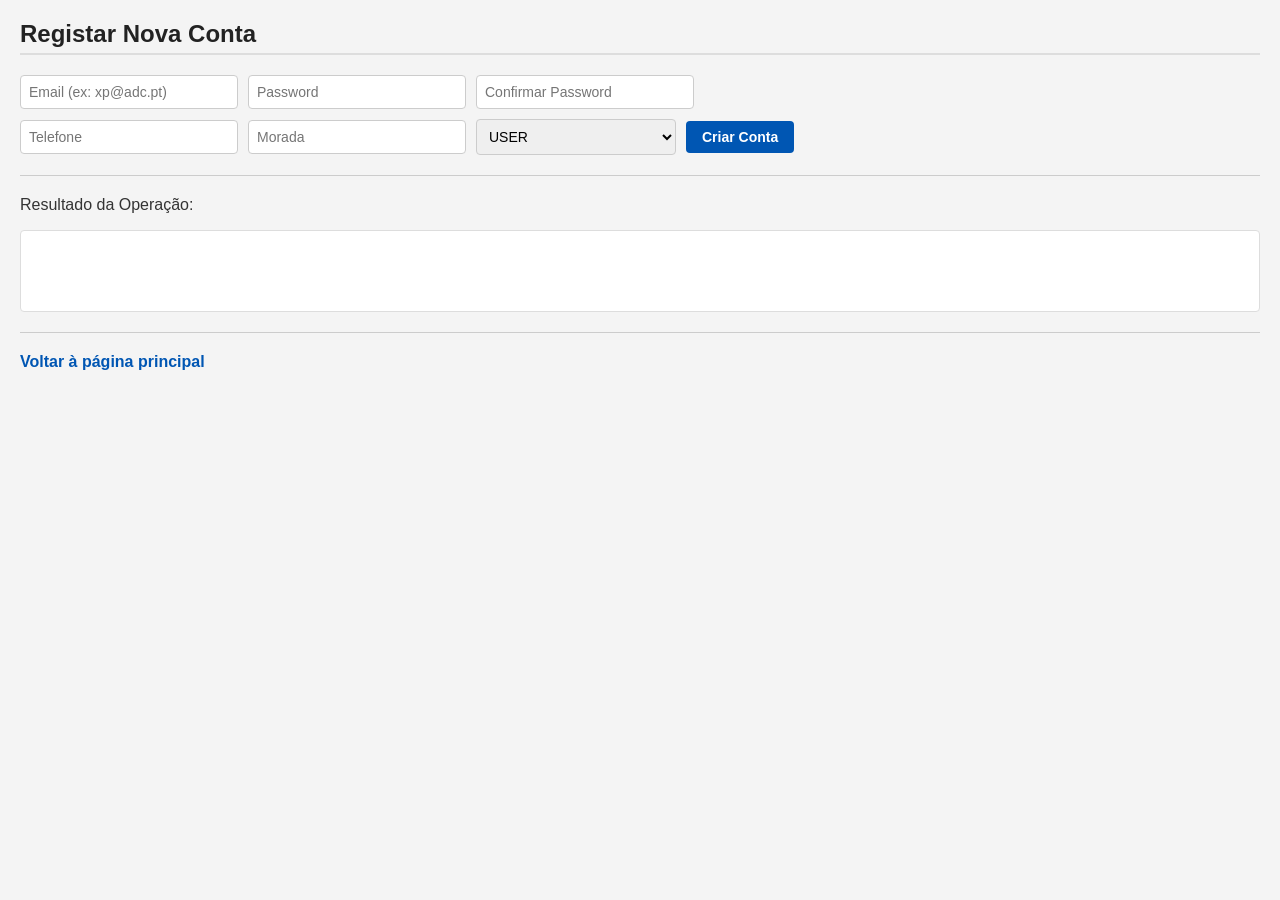
==== src/main/webapp/html/createAccount.html @ e1b1f1f3 "frontend implementado" ====
<!doctype html>
<html lang="pt">
  <head>
    <meta charset="UTF-8" />
    <title>Criar Conta</title>
    <link rel="stylesheet" href="../css/styles.css" />
    <style>
      .row {
        display: flex;
        gap: 10px;
        margin-bottom: 10px;
      }
    </style>
  </head>
  <body>
    <h2>Registar Nova Conta</h2>
    <div class="row">
      <input
        type="text"
        id="username"
        placeholder="Email (ex: xp@adc.pt)"
        required
      />
      <input type="password" id="password" placeholder="Password" required />
      <input
        type="password"
        id="confirmation"
        placeholder="Confirmar Password"
        required
      />
    </div>
    <div class="row">
      <input type="text" id="phone" placeholder="Telefone" />
      <input type="text" id="address" placeholder="Morada" />
      <select id="role">
        <option value="USER">USER</option>
        <option value="BOFFICER">BOFFICER</option>
        <option value="ADMIN">ADMIN</option>
      </select>
      <input type="button" id="btn-register" value="Criar Conta" />
    </div>
    <hr />
    <p>Resultado da Operação:</p>
    <main id="OpResult"></main>
    <script src="../js/createAccount.js"></script>
    <hr />
    <p><a href="../index.html">Voltar à página principal</a></p>
  </body>
</html>
---- src/main/webapp/css/styles.css ----
body {
  font-family: Arial, sans-serif;
  margin: 20px;
  background-color: #f4f4f4;
  color: #333;
}

h2 {
  color: #222;
  border-bottom: 2px solid #ddd;
  padding-bottom: 5px;
}

.row {
  display: flex;
  gap: 10px;
  margin-bottom: 15px;
  align-items: center;
  flex-wrap: wrap;
}

input[type="text"],
input[type="password"],
input[type="number"],
select {
  padding: 8px;
  border: 1px solid #ccc;
  border-radius: 4px;
  font-size: 14px;
  min-width: 200px;
}

input[type="button"] {
  padding: 8px 16px;
  background-color: #0056b3;
  color: white;
  border: none;
  border-radius: 4px;
  cursor: pointer;
  font-size: 14px;
  font-weight: bold;
}

input[type="button"]:hover {
  background-color: #004494;
}

hr {
  border: 0;
  border-top: 1px solid #ccc;
  margin: 20px 0;
}

main#OpResult,
pre#OpResult {
  background-color: #fff;
  padding: 15px;
  border: 1px solid #ddd;
  border-radius: 4px;
  min-height: 50px;
  font-family: monospace;
  font-size: 14px;
  white-space: pre-wrap;
  word-wrap: break-word;
  color: #000;
}

a {
  color: #0056b3;
  text-decoration: none;
  font-weight: bold;
}

a:hover {
  text-decoration: underline;
}
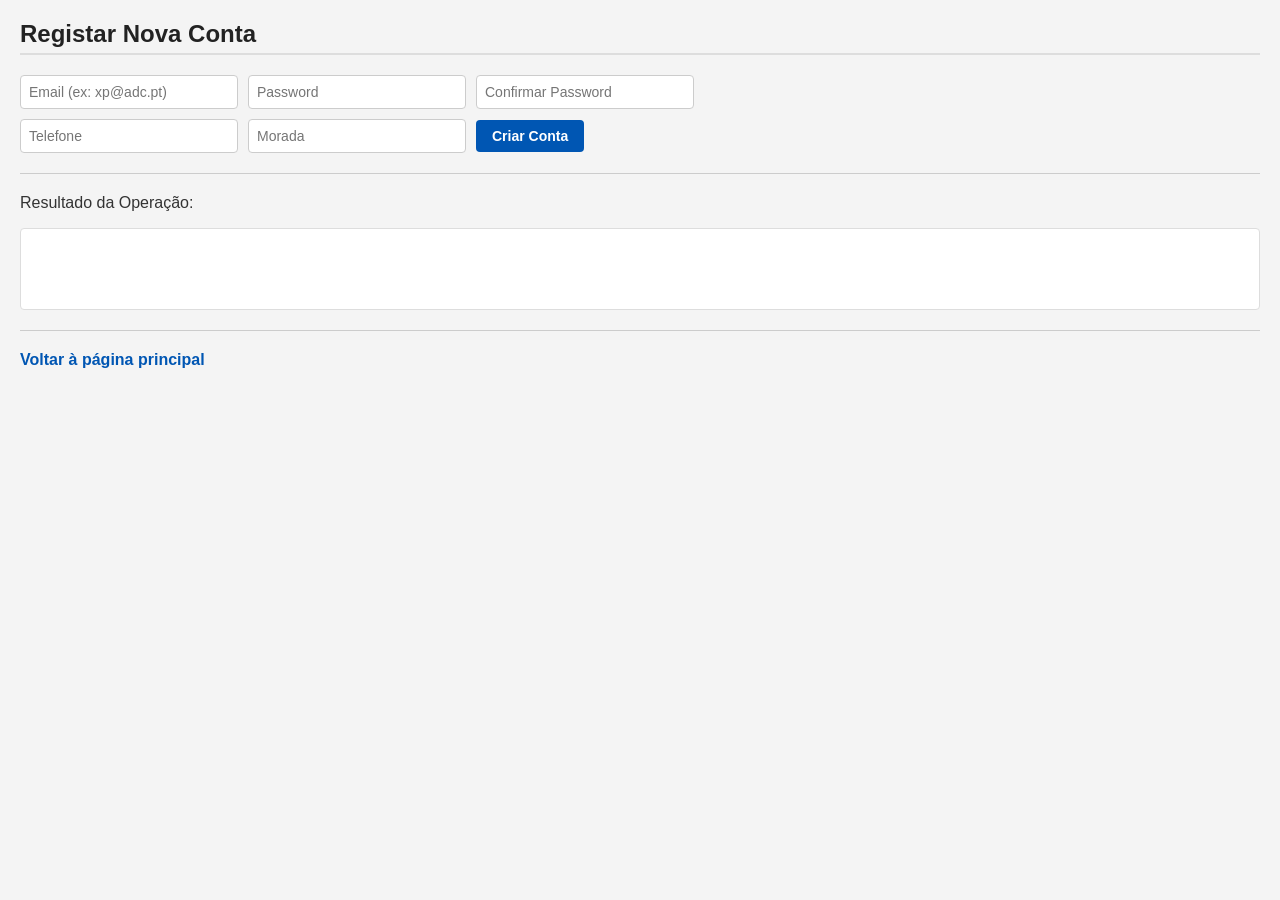
==== commit a18320da: "Fix password hashing, admin self-registration and login user enumeration" ====
--- a/src/main/webapp/html/createAccount.html
+++ b/src/main/webapp/html/createAccount.html
@@ -32,11 +32,6 @@
     <div class="row">
       <input type="text" id="phone" placeholder="Telefone" />
       <input type="text" id="address" placeholder="Morada" />
-      <select id="role">
-        <option value="USER">USER</option>
-        <option value="BOFFICER">BOFFICER</option>
-        <option value="ADMIN">ADMIN</option>
-      </select>
       <input type="button" id="btn-register" value="Criar Conta" />
     </div>
     <hr />
